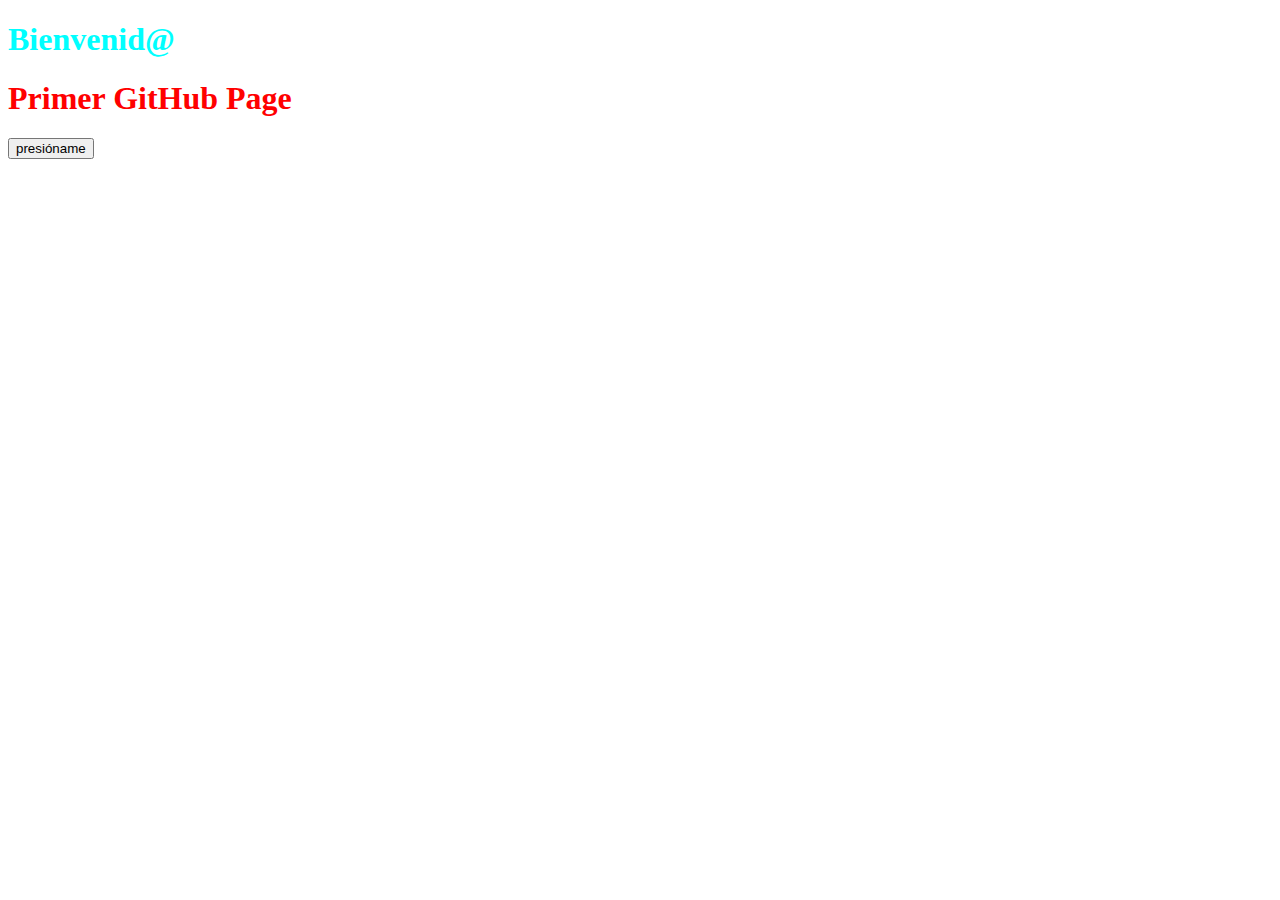
==== index.html @ 17ba8b2e "List" ====
<!DOCTYPE html>
<html lang="en">
<head>
    <meta charset="UTF-8">
    <meta http-equiv="X-UA-Compatible" content="IE=edge">
    <meta name="viewport" content="width=device-width, initial-scale=1.0">
    <title>20222-AWEB-U3-P1-20213TN046</title>
    <link rel="stylesheet" href="style.css">
</head>
<body>
    <h1 class="title" >Bienvenid@</h1>
    <h1 class="sub-title">Primer GitHub Page</h1>
    <button type="button" id="btn1">presióname</button>
    <script src="app.js"></script>
</body>
</html>
---- style.css ----
.title{
    color: aqua;
}
.sub-title{
    color: red;
}
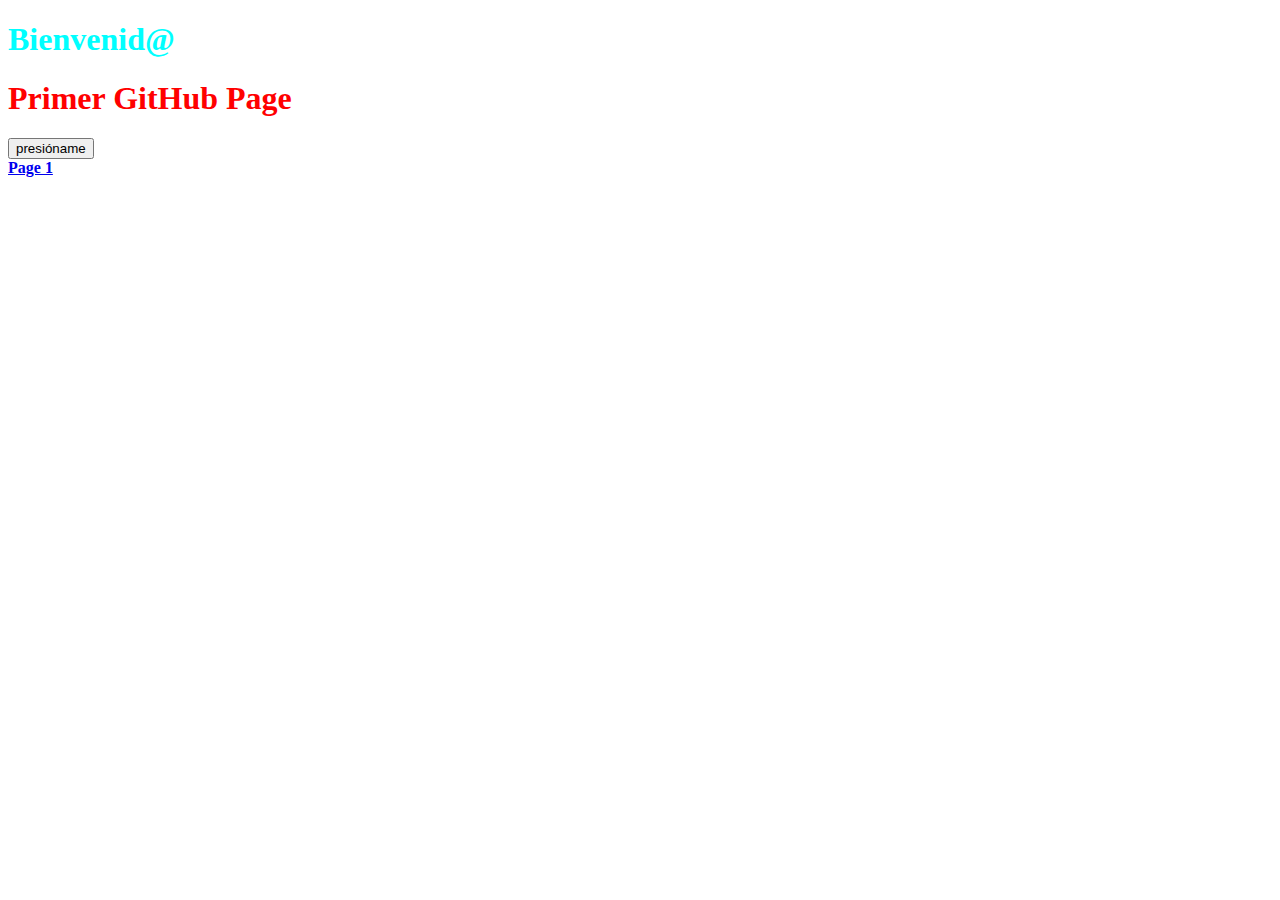
==== commit 05b4e7ce: "Merge branch 'master' of https://github.com/12Edwin/20222-AWEB-U3-P1-20213TN046" ====
--- a/index.html
+++ b/index.html
@@ -11,6 +11,8 @@
     <h1 class="title" >Bienvenid@</h1>
     <h1 class="sub-title">Primer GitHub Page</h1>
     <button type="button" id="btn1">presióname</button>
+    <br>
+    <a href="page1.html"><strong>Page 1</strong></a>
     <script src="app.js"></script>
 </body>
 </html>
